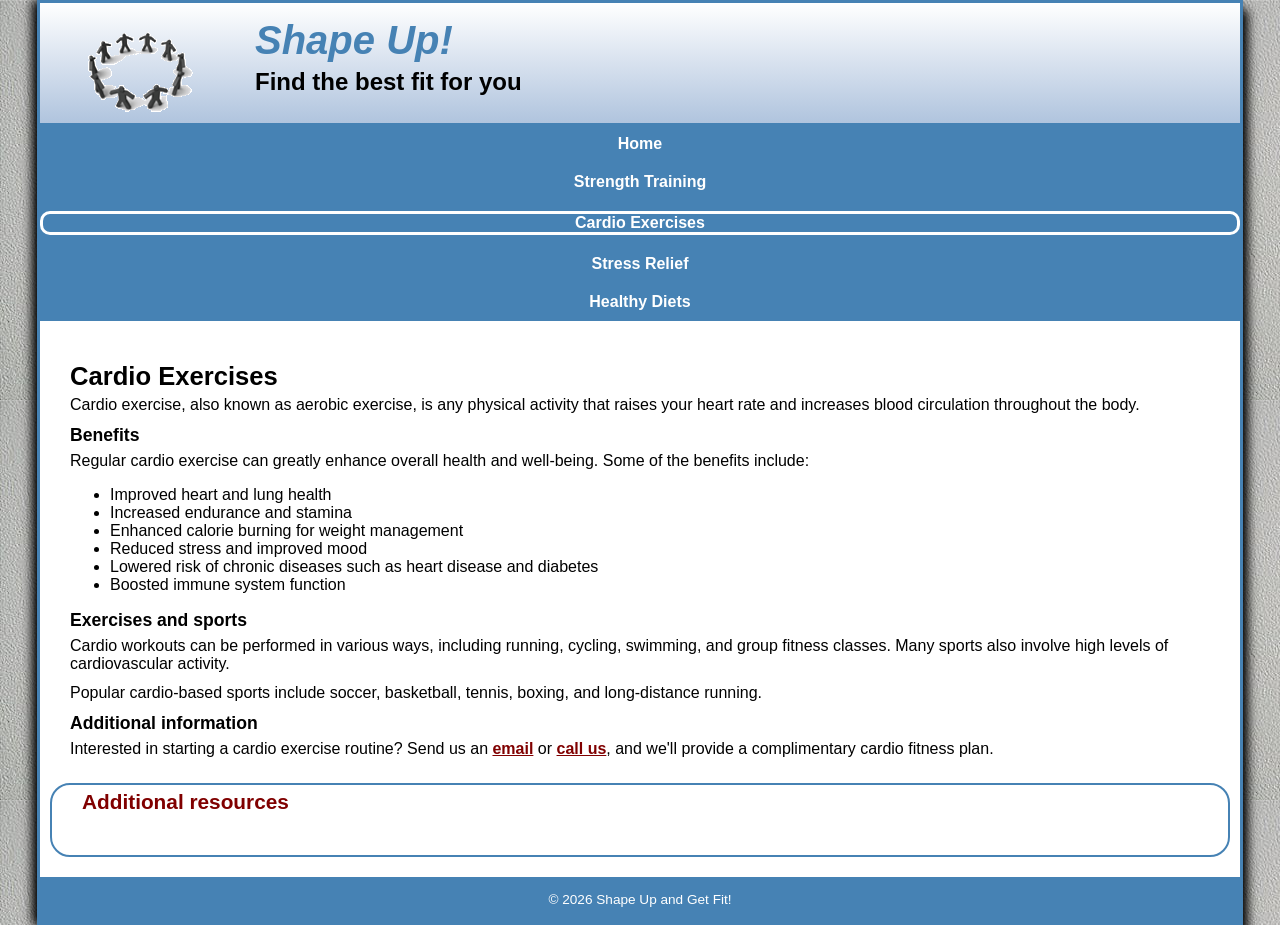
==== cardio/index.html @ 15df4d88 "Initial Commit for Shape Up" ====
<!DOCTYPE html>
<!-- Name -->
<html lang="en">
<head>
	<meta charset="utf-8">
	<title>Shape Up!</title>
	<link href="../styles/main_grid.css" rel="stylesheet">
	<meta name="viewport" content="width=device-width, initial-scale=1">
</head>

<body>
	<header>
		<a href="../index.html"><img src="../images/shape_up_logo.png" alt="Shape Up logo"></a>
		<h2>Shape Up!</h2>
		<h3>Find the best fit for you</h3>
	</header>
	<nav>
		<ul>
			<li><a href="../index.html">Home</a></li>
			<li><a href="../strength/index.html">Strength Training</a></li>
			<li><a href="#" id="current">Cardio Exercises</a></li>
			<li><a href="../stress/index.html">Stress Relief</a></li>
			<li><a href="../diet/index.html">Healthy Diets</a></li>
		</ul>
	</nav>
	<main>
	    <section>
            <h1>Cardio Exercises</h1>
            <p>Cardio exercise, also known as aerobic exercise, is any physical activity that raises your heart rate and increases blood circulation throughout the body.</p>
            <h3>Benefits</h3>
            <p>Regular cardio exercise can greatly enhance overall health and well-being. Some of the benefits include:</p>
            <ul>
                <li>Improved heart and lung health</li>
                <li>Increased endurance and stamina</li>
                <li>Enhanced calorie burning for weight management</li>
                <li>Reduced stress and improved mood</li>
                <li>Lowered risk of chronic diseases such as heart disease and diabetes</li>
                <li>Boosted immune system function</li>
            </ul>
            <h3>Exercises and sports</h3>
            <p>Cardio workouts can be performed in various ways, including running, cycling, swimming, and group fitness classes. Many sports also involve high levels of cardiovascular activity.</p>
            <p>Popular cardio-based sports include soccer, basketball, tennis, boxing, and long-distance running.</p> 
			<h3>Additional information</h3>
			<p>Interested in starting a cardio exercise routine? Send us an <a href="mailto:cardio@shapeup.com">email</a> or <a href="tel:555-555-5555">call us</a>, and we'll provide a complimentary cardio fitness plan.</p>
		</section>
		<aside>
			<h2>Additional resources</h2>
			<ul>
				
			</ul>
		</aside>
	</main>
	<footer><p>&copy; 2026 Shape Up and Get Fit!</p></footer>
</body>
</html>
---- styles/main_grid.css ----
/*Name*/
:root{
	--accent1: steelblue;
	--lightAccent1: lightsteelblue;
	--accent2: maroon;
}
html {
	background-color: lightsteelblue;
	background-image: url("../images/bg.jpeg");
}

h1, h2, h3, p {
	margin:0;
	padding:0;
}
body{
		font-family: Arial, Helvetica, sans-serif;
		max-width: 1200px;
		margin: 0 auto;
		border: 3px solid var(--accent1);
		box-shadow: 5px 10px 10px black, -5px 0 10px black;
		background-color:white;
}

a {
	font-weight: bold;
}

header {
	padding: 15px 30px;
	border-bottom: 2px solid var(--accent1);
	background-image: linear-gradient(white, var(--lightAccent1));
	
	& img {
		float: left;
	}
	& h2 {
		color: var(--accent1);
		font-style: italic;
		font-size: 250%;
		text-indent: 45px;
		margin-bottom: 5px;
	}
	& h3 {
		font-size: 150%;
		text-indent: 45px;
		padding-bottom: 12px;
	}
	
}
nav {
	
	& ul {
		background-color: var(--accent1);
		
		list-style-type: none;
		padding-left: 0;
		margin-top: 0; /*Remove white space between header and nav */
	}
	& ul li {
		
		padding: 10px 0;
		position: relative;
		text-align: center;
        
	}
	& a {
		color:white;
		text-decoration: none;
		display:block;
		text-align: center;
	}
	& a#current {
		border: solid white;
		border-radius: 10px;
	}
	& a:hover, a:focus {
		text-decoration:underline;
	}
	& ul li ul {
		display:none;
		position: absolute;
	}
	& li:hover ul, li:focus ul {
		display:block;
	}
	& li ul li {
		width:240px;
	}
}
main {
	
}
section {
	
	padding: 25px 30px 0;
	& h1 {
		font-size: 160%;
		margin-bottom: 5px;
	}
	& h2 {
		font-size: 130%;
		margin-bottom: 8px;
	}
	& h3 {
		font-size: 110%;
		margin-bottom: 6px;
	}
	& a:link, a:visited {
		color:var(--accent2);
	}
	& a:focus, a:hover {
		color: var(--accent1);
	}
	& p {
		margin-bottom: 11px;
		clear:left;
	}
	& img {
		float:left;
		margin-right: 5px;
	}
}
aside {
	
	margin: 25px 10px 20px;
	padding: 5px 30px 25px;
	border: 2px solid var(--accent1);
	border-radius: 20px;
	height: fit-content; 
	& h2 {
		font-size: 130%;
		margin-bottom: 8px;
		color: var(--accent2);
	}
	& ul {
		padding-left: 10px;
		list-style-type:none;
	}
	& li {
		line-height: 1.5;
	}

	& a:link, a:visited {
		color: var(--accent1);
	}
	& a:focus, a:hover {
		color:var(--accent2);
	}
}
footer {
	font-size: 85%;
	text-align:center;
	background: var(--accent1);
	color:white;
	padding: 15px 30px;
	padding: 15px 30px;
}
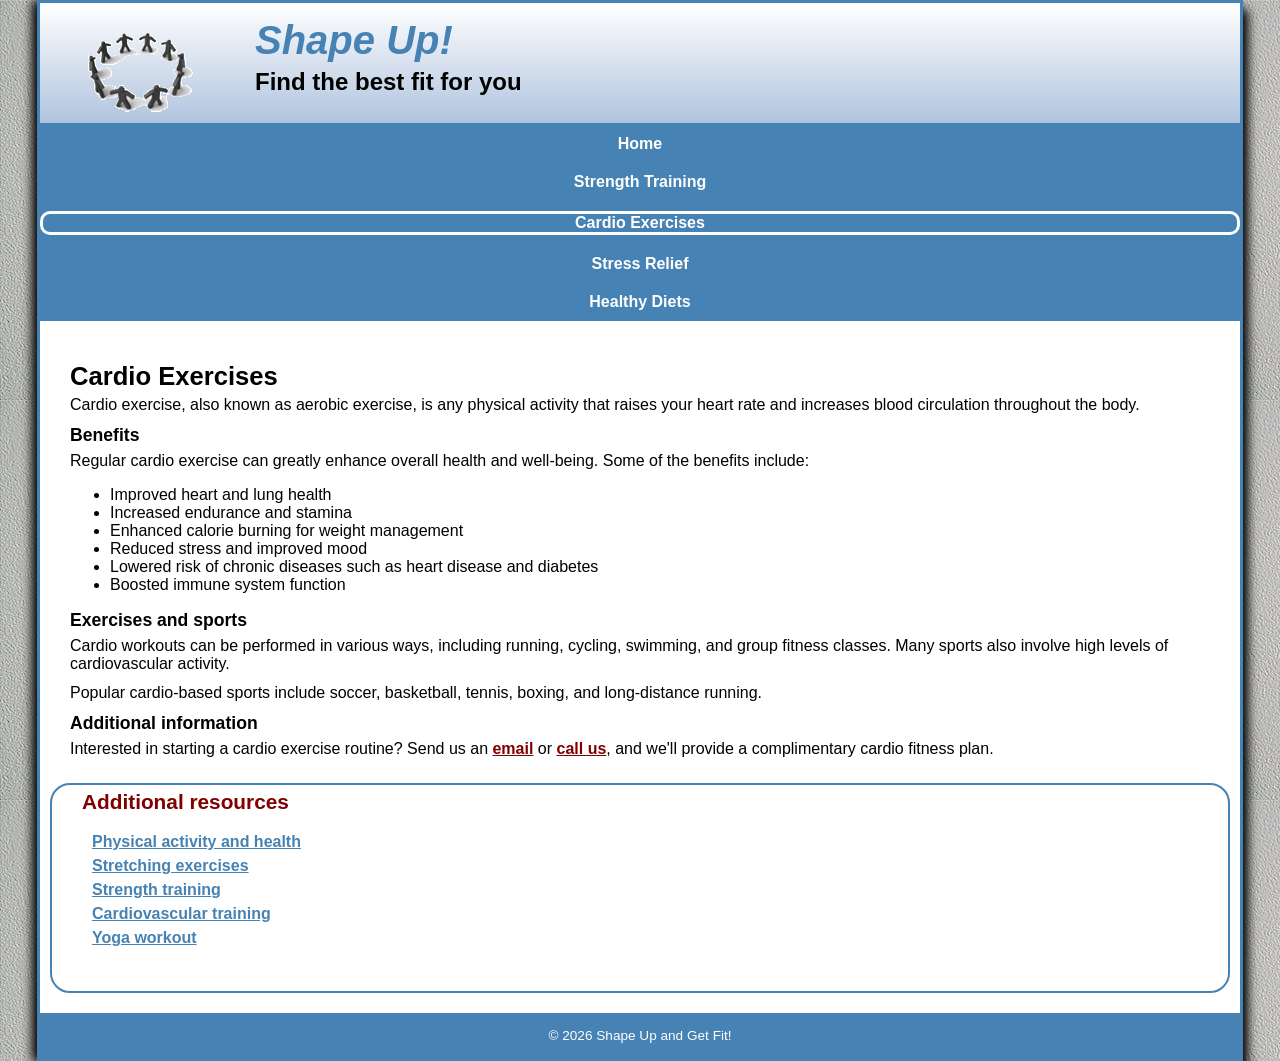
==== commit 81a854bc: "added additional resources to cardio index.html" ====
--- a/cardio/index.html
+++ b/cardio/index.html
@@ -1,5 +1,5 @@
 <!DOCTYPE html>
-<!-- Name -->
+<!-- Wyatt King -->
 <html lang="en">
 <head>
 	<meta charset="utf-8">
@@ -46,7 +46,22 @@
 		<aside>
 			<h2>Additional resources</h2>
 			<ul>
-				
+				<li>
+					<a href="https://www.healthworldeducation.org/post/6-no-sweat-ways-to-add-physical-activity-to-your-classroom?gad_source=1&gad_campaignid=22723560180&gbraid=0AAAAADyFL4NQPDhByMTs6pyDOOGwlzyom&gclid=CjwKCAiAybfLBhAjEiwAI0mBBqGkyVUzMIdhmhroMJE5mrTPN3JtbE0DZk2590S1CYs478Y6vW-JOhoCnRwQAvD_BwE" target="_blank">Physical activity and health</a>
+				</li>
+
+				<li>
+					<a href="https://www.mayoclinic.org/healthy-lifestyle/fitness/in-depth/stretching/art-20546848" target = "_blank">Stretching exercises</a>
+				</li>
+				<li>
+					<a href="https://www.mayoclinic.org/healthy-lifestyle/fitness/in-depth/weight-training/art-20045842" target="_blank">Strength training</a>
+				</li>
+				<li>
+					<a href="https://www.ucdenver.edu/docs/librariesprovider65/clinical-services/sports-medicine/training-for-cardiovascular-fitness.pdf" target="_blank">Cardiovascular training</a>
+				</li>
+				<li>
+					<a href="https://www.self.com/gallery/power-yoga-workout" target="_blank">Yoga workout</a>
+				</li>
 			</ul>
 		</aside>
 	</main>
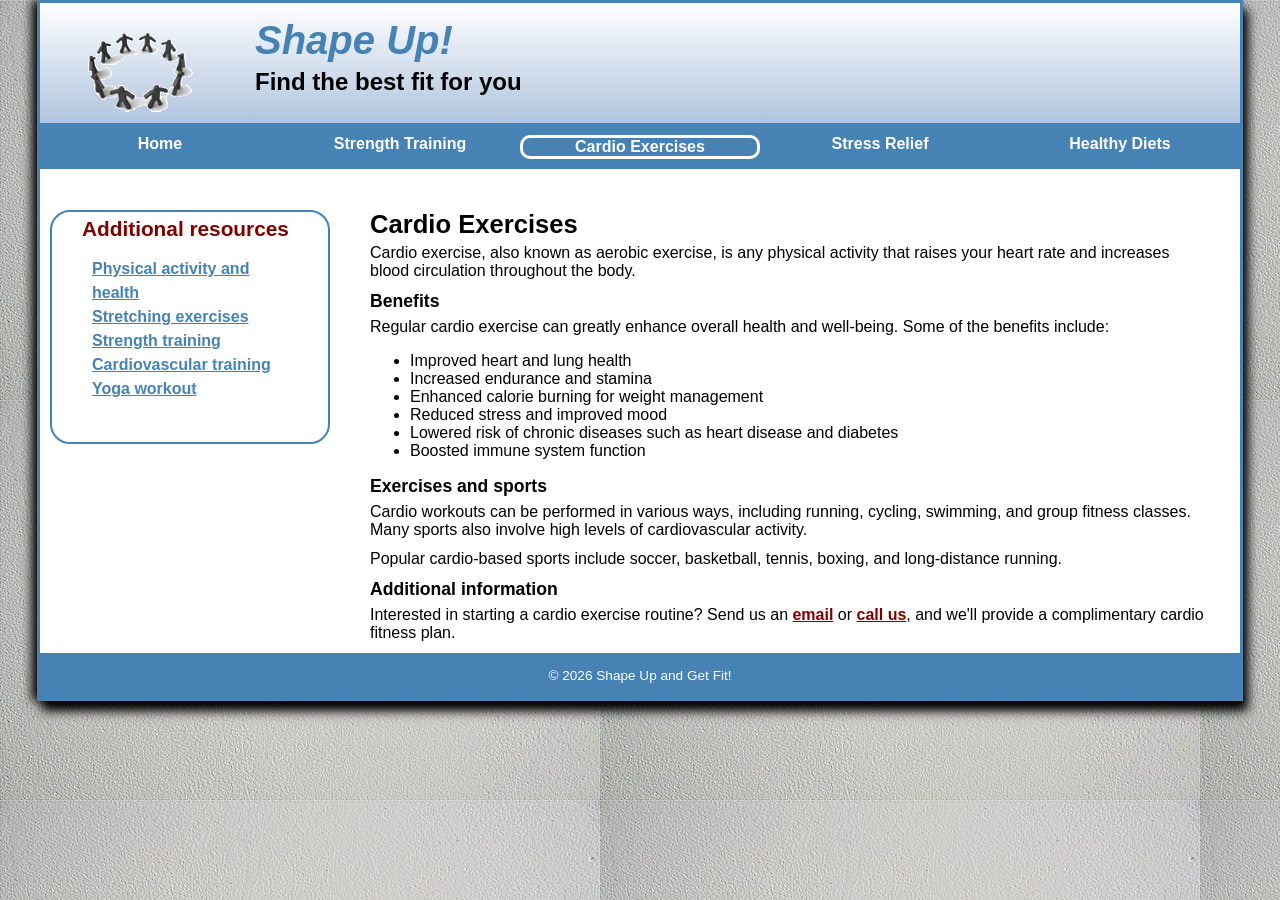
==== commit c0e045fd: "finished grid style sheet" ====
--- a/cardio/index.html
+++ b/cardio/index.html
@@ -24,25 +24,6 @@
 		</ul>
 	</nav>
 	<main>
-	    <section>
-            <h1>Cardio Exercises</h1>
-            <p>Cardio exercise, also known as aerobic exercise, is any physical activity that raises your heart rate and increases blood circulation throughout the body.</p>
-            <h3>Benefits</h3>
-            <p>Regular cardio exercise can greatly enhance overall health and well-being. Some of the benefits include:</p>
-            <ul>
-                <li>Improved heart and lung health</li>
-                <li>Increased endurance and stamina</li>
-                <li>Enhanced calorie burning for weight management</li>
-                <li>Reduced stress and improved mood</li>
-                <li>Lowered risk of chronic diseases such as heart disease and diabetes</li>
-                <li>Boosted immune system function</li>
-            </ul>
-            <h3>Exercises and sports</h3>
-            <p>Cardio workouts can be performed in various ways, including running, cycling, swimming, and group fitness classes. Many sports also involve high levels of cardiovascular activity.</p>
-            <p>Popular cardio-based sports include soccer, basketball, tennis, boxing, and long-distance running.</p> 
-			<h3>Additional information</h3>
-			<p>Interested in starting a cardio exercise routine? Send us an <a href="mailto:cardio@shapeup.com">email</a> or <a href="tel:555-555-5555">call us</a>, and we'll provide a complimentary cardio fitness plan.</p>
-		</section>
 		<aside>
 			<h2>Additional resources</h2>
 			<ul>
@@ -64,6 +45,25 @@
 				</li>
 			</ul>
 		</aside>
+		<section>
+			<h1>Cardio Exercises</h1>
+			<p>Cardio exercise, also known as aerobic exercise, is any physical activity that raises your heart rate and increases blood circulation throughout the body.</p>
+			<h3>Benefits</h3>
+			<p>Regular cardio exercise can greatly enhance overall health and well-being. Some of the benefits include:</p>
+			<ul>
+				<li>Improved heart and lung health</li>
+				<li>Increased endurance and stamina</li>
+				<li>Enhanced calorie burning for weight management</li>
+				<li>Reduced stress and improved mood</li>
+				<li>Lowered risk of chronic diseases such as heart disease and diabetes</li>
+				<li>Boosted immune system function</li>
+			</ul>
+			<h3>Exercises and sports</h3>
+			<p>Cardio workouts can be performed in various ways, including running, cycling, swimming, and group fitness classes. Many sports also involve high levels of cardiovascular activity.</p>
+			<p>Popular cardio-based sports include soccer, basketball, tennis, boxing, and long-distance running.</p>
+			<h3>Additional information</h3>
+			<p>Interested in starting a cardio exercise routine? Send us an <a href="mailto:cardio@shapeup.com">email</a> or <a href="tel:555-555-5555">call us</a>, and we'll provide a complimentary cardio fitness plan.</p>
+		</section>
 	</main>
 	<footer><p>&copy; 2026 Shape Up and Get Fit!</p></footer>
 </body>
--- a/styles/main_grid.css
+++ b/styles/main_grid.css
@@ -56,6 +56,9 @@
 		list-style-type: none;
 		padding-left: 0;
 		margin-top: 0; /*Remove white space between header and nav */
+		display: grid;
+		grid-template-columns: repeat(5, 1fr);
+		grid-auto-rows: auto;
 	}
 	& ul li {
 		
@@ -89,7 +92,8 @@
 	}
 }
 main {
-	
+	display: grid;
+	grid-template-columns: 1fr 3fr;
 }
 section {
 	
@@ -155,4 +159,35 @@
 	color:white;
 	padding: 15px 30px;
 	padding: 15px 30px;
+}
+@media screen and (max-width: 760px){
+	body{
+		font-size: 90%;
+		box-shadow: none;
+	}
+	header img{
+		display: none;
+	}
+	main{
+		grid-template-columns: 1fr;
+	}
+	section{
+		grid-row: 1;
+	}
+	aside{
+		grid-row: 2;
+		text-align: center;
+	}
+}
+@media screen and (max-width: 428px){
+	nav ul{
+		grid-template-columns: 1fr;
+	}
+	nav ul li{
+		text-align: center;
+	}
+	nav a#current{
+		border: none;
+		color: black;
+	}
 }
